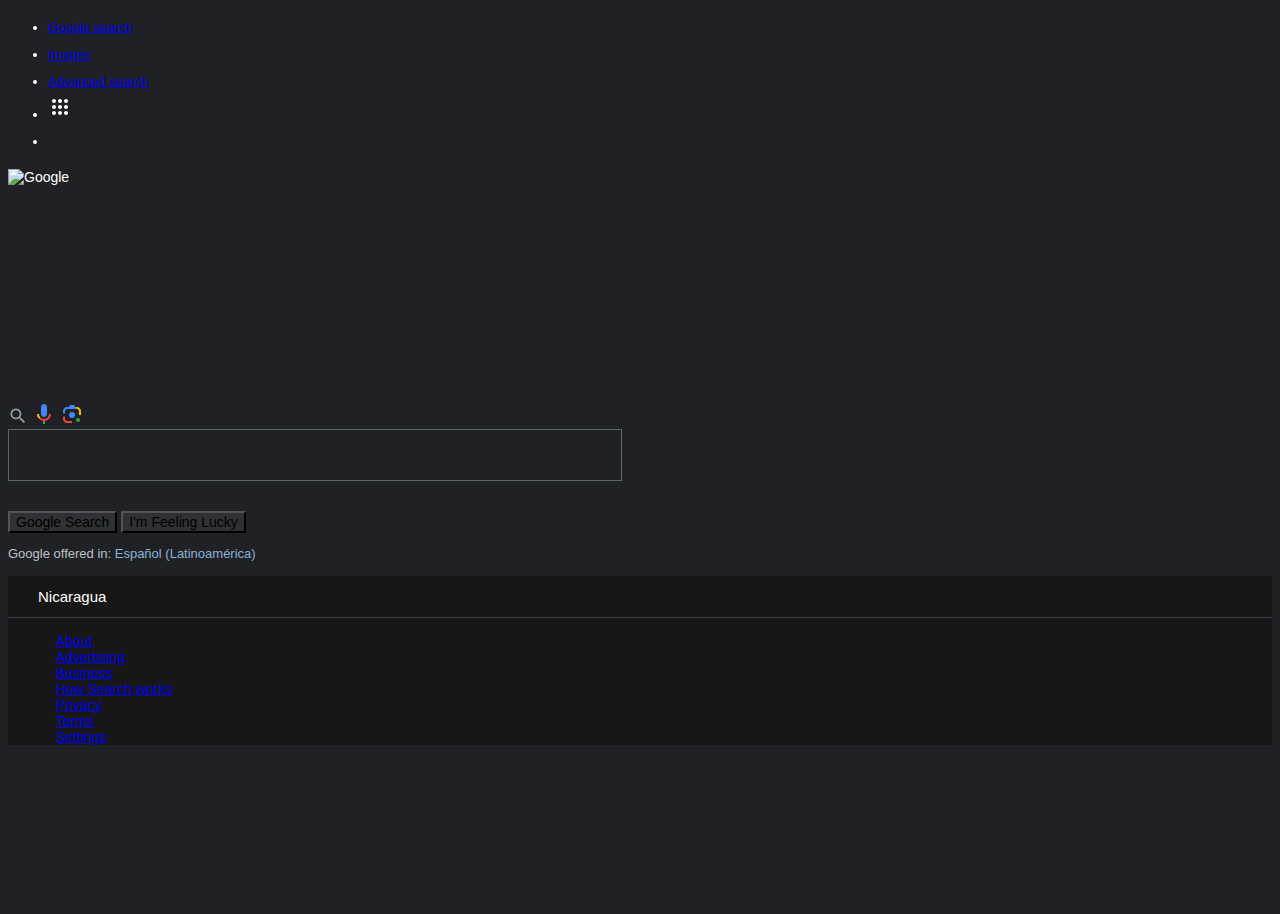
==== index.html @ 51ad1ed2 "done :bat:" ====
<!DOCTYPE html>
<html lang="en">
<head>
    <meta charset="UTF-8">
    <meta name="viewport" content="width=device-width, initial-scale=1.0">
    <title>Google</title>
    <link rel="shortcut icon" href="https://www.google.com/favicon.ico" type="image/x-icon">
    <link href="https://cdn.jsdelivr.net/npm/bootstrap@5.3.2/dist/css/bootstrap.min.css" rel="stylesheet" integrity="sha384-T3c6CoIi6uLrA9TneNEoa7RxnatzjcDSCmG1MXxSR1GAsXEV/Dwwykc2MPK8M2HN" crossorigin="anonymous">
    <link rel="stylesheet" href="assets/css/index.css">
    
</head>
<body class="d-flex flex-column">

    <nav class="navbar navbar-expand-lg">
        <div class="container-fluid">
            <ul class="navbar-nav ms-auto flex-row">
              <li class="nav-item">
                <a class="nav-link text-white px-2" href="/">Google search</a>
              </li>
              <li class="nav-item">
                <a class="nav-link text-white px-2" href="/image_search.html">Images</a>
              </li>
            <li class="nav-item">
              <a class="nav-link text-white px-2" href="/advanced_search.html">Advanced search</a>
            </li>
            <li class="nav-item">
              <a class="nav-link text-white text-center rounded-5" id="google-apps" href="#"><svg class="align-top" fill="#fff" focusable="false" viewBox="0 0 24 24" height="24px" width="24px"><path d="M6,8c1.1,0 2,-0.9 2,-2s-0.9,-2 -2,-2 -2,0.9 -2,2 0.9,2 2,2zM12,20c1.1,0 2,-0.9 2,-2s-0.9,-2 -2,-2 -2,0.9 -2,2 0.9,2 2,2zM6,20c1.1,0 2,-0.9 2,-2s-0.9,-2 -2,-2 -2,0.9 -2,2 0.9,2 2,2zM6,14c1.1,0 2,-0.9 2,-2s-0.9,-2 -2,-2 -2,0.9 -2,2 0.9,2 2,2zM12,14c1.1,0 2,-0.9 2,-2s-0.9,-2 -2,-2 -2,0.9 -2,2 0.9,2 2,2zM16,6c0,1.1 0.9,2 2,2s2,-0.9 2,-2 -0.9,-2 -2,-2 -2,0.9 -2,2zM12,8c1.1,0 2,-0.9 2,-2s-0.9,-2 -2,-2 -2,0.9 -2,2 0.9,2 2,2zM18,14c1.1,0 2,-0.9 2,-2s-0.9,-2 -2,-2 -2,0.9 -2,2 0.9,2 2,2zM18,20c1.1,0 2,-0.9 2,-2s-0.9,-2 -2,-2 -2,0.9 -2,2 0.9,2 2,2z"></path></svg>
            </a>
            </li>
            <li class="nav-item">
              <a class="nav-link text-white p-1 rounded-5" href="#" id="google-acc">
                <img class="rounded-5" src="https://lh3.googleusercontent.com/ogw/ANLem4bm1hNKK33_iaqwEsQvTwRhtm_WwsfCFSuJslrY=s32-c-mo" srcset="https://lh3.googleusercontent.com/ogw/ANLem4bm1hNKK33_iaqwEsQvTwRhtm_WwsfCFSuJslrY=s32-c-mo 1x, https://lh3.googleusercontent.com/ogw/ANLem4bm1hNKK33_iaqwEsQvTwRhtm_WwsfCFSuJslrY=s64-c-mo 2x " alt="" aria-hidden="true" >
            </a>
            </li>
          </ul>
        </div>
    </nav>

    <main class="h-100">
        <section class="h-100 d-flex flex-column align-items-center justify-content-start">
            <div class="google-logo d-flex align-items-end">
                <img class="" alt="Google" height="92" src="https://www.google.com/images/branding/googlelogo/1x/googlelogo_light_color_272x92dp.png" width="272">
            </div>
            <div class="search-input container text-center">
                <form action="https://www.google.com/search" id="search-form" method="get">
                    
                    <div class="position-relative google-search">
                        <svg focusable="false" class="position-absolute translate-middle-y top-50 start-0 ms-3" fill="#9AA0A6"  xmlns="http://www.w3.org/2000/svg" viewBox="0 0 24 24" height="20px" width="20px"><path d="M15.5 14h-.79l-.28-.27A6.471 6.471 0 0 0 16 9.5 6.5 6.5 0 1 0 9.5 16c1.61 0 3.09-.59 4.23-1.57l.27.28v.79l5 4.99L20.49 19l-4.99-5zm-6 0C7.01 14 5 11.99 5 9.5S7.01 5 9.5 5 14 7.01 14 9.5 11.99 14 9.5 14z"></path></svg>
                    
                    
                        <svg focusable="false" class="position-absolute translate-middle-y top-50" viewBox="0 0 24 24" data-bs-toggle="tooltip" data-bs-title="Search by voice"  xmlns="http://www.w3.org/2000/svg" height="24px" width="24px"><path fill="#4285f4" d="m12 15c1.66 0 3-1.31 3-2.97v-7.02c0-1.66-1.34-3.01-3-3.01s-3 1.34-3 3.01v7.02c0 1.66 1.34 2.97 3 2.97z"></path><path fill="#34a853" d="m11 18.08h2v3.92h-2z"></path><path fill="#fbbc04" d="m7.05 16.87c-1.27-1.33-2.05-2.83-2.05-4.87h2c0 1.45 0.56 2.42 1.47 3.38v0.32l-1.15 1.18z"></path><path fill="#ea4335" d="m12 16.93a4.97 5.25 0 0 1 -3.54 -1.55l-1.41 1.49c1.26 1.34 3.02 2.13 4.95 2.13 3.87 0 6.99-2.92 6.99-7h-1.99c0 2.92-2.24 4.93-5 4.93z"></path></svg>

                        <svg focusable="false" class="position-absolute translate-middle-y top-50" viewBox="0 0 192 192" data-bs-toggle="tooltip" data-bs-title="Search by image" xmlns="http://www.w3.org/2000/svg" height="24px" width="24px"><rect fill="none" height="192" width="192"></rect><g><circle fill="#34a853" cx="144.07" cy="144" r="16"></circle><circle fill="#4285f4" cx="96.07" cy="104" r="24"></circle><path fill="#ea4335" d="M24,135.2c0,18.11,14.69,32.8,32.8,32.8H96v-16l-40.1-0.1c-8.8,0-15.9-8.19-15.9-17.9v-18H24V135.2z"></path><path fill="#fbbc04" d="M168,72.8c0-18.11-14.69-32.8-32.8-32.8H116l20,16c8.8,0,16,8.29,16,18v30h16V72.8z"></path><path fill="#4285f4" d="M112,24l-32,0L68,40H56.8C38.69,40,24,54.69,24,72.8V92h16V74c0-9.71,7.2-18,16-18h80L112,24z"></path></g></svg>

                        <input class="rounded-pill ps-5" autocomplete="off" type="text" name="q" id="search-field">
                    </div>

                    <div class="d-flex justify-content-center google-btns ">
                        <input type="submit" name="btnK" value="Google Search" aria-label="Google Search" tabindex="0" role="button" class="rounded-1 text-white btn" id="search-btn">
                        <input type="submit" name="btnI" value="I'm Feeling Lucky" aria-label="I'm Feeling Lucky" class="rounded-1 text-white btn">
                    </div>
                    <div class="d-flex justify-content-center lang">
                        <span class="p-2">Google offered in: <a href="#">Español (Latinoamérica)</a></span>
                    </div>
                </form>
            </div>
        </section>
    </main>

    <footer>
        <div>
            <p class="country m-0">Nicaragua</p>
        </div>
        <div class="quick-links">
            <ul class="d-flex justify-content-between">
                <div class="d-flex">
                    <li class=""><a href="#" class="nav-link">About</a></li>
                    <li class=""><a href="#" class="nav-link">Advertising</a></li>
                    <li class=""><a href="#" class="nav-link">Business</a></li>
                    <li class=""><a href="#" class="nav-link">How Search works</a></li>
                </div>
                <div class="d-flex">
                    <li class=""><a href="#" class="nav-link">Privacy</a></li>
                    <li class=""><a href="#" class="nav-link">Terms</a></li>
                    <li class=""><a href="#" class="nav-link">Settings</a></li>
                </div>
            </ul>
        </div>
    </footer>

    <script src="https://cdn.jsdelivr.net/npm/@popperjs/core@2.11.8/dist/umd/popper.min.js" integrity="sha384-I7E8VVD/ismYTF4hNIPjVp/Zjvgyol6VFvRkX/vR+Vc4jQkC+hVqc2pM8ODewa9r" crossorigin="anonymous"></script>
    <script src="https://cdn.jsdelivr.net/npm/bootstrap@5.3.2/dist/js/bootstrap.min.js" integrity="sha384-BBtl+eGJRgqQAUMxJ7pMwbEyER4l1g+O15P+16Ep7Q9Q+zqX6gSbd85u4mG4QzX+" crossorigin="anonymous"></script>
    <script src="assets/js/index.js"></script>
</body>
</html>
---- assets/css/index.css ----
body,
html {
    height: 100%;
}

body {
    background-color: #202124;
    color: white;
    font-size: 14px;
    font-family: arial,sans-serif;
}

.navbar a {
    font: 13px/27px Roboto,Arial,sans-serif;
}

main section {
    gap: 1.6rem;
}

footer {
    background-color: #171717;
}

footer ul {
    padding: 0!important;
    margin: 0!important;
}

footer li {
    list-style: none;
}

.country {
    border-bottom: #3C4043 1px solid;
    padding: 12px 30px;
    font-size: 15px;

}

.quick-links {
    padding: 0 35px;
}

.quick-links a {
    white-space: nowrap;
    padding: 13px;
}

.quick-links ul div {
    gap: 1.9rem;
}

.google-logo {
    height: 233px;
}

.search-input {
    max-width: 608px;
}

.search-input .google-search > input {
    height: 48px;
    width: 100%;
    background-color: transparent;
    border: #5F6368 1px solid;
    color: #fff;
}

.search-input .google-search > input:hover {
    background-color: #303134;
    box-shadow: 0 1px 6px 0 #171717;
    border-color: rgba(223,225,229,0);
}

.search-input .google-search > input:focus-visible {
    outline: none;
}

.search-input svg:nth-child(2) {
    right: 57px;
}

.search-input svg:nth-child(3) {
    right: 17px;
}

.google-btns {
    margin-top: 1.9rem;
    gap: .7rem;
}

.google-btns input {
    background-color: #303134;
    font-size: 14px;
    
}

.google-btns input:hover {
    background-color: #303134;
    border: #5F6368 1px solid;
}

.lang {
    margin-top: 0.7rem;
}

.lang > span {
    font-size: small;
    color: #bdc1c6;   
}

.lang span > a {
    text-decoration: none;
    color: #8AB4D6;

}

.lang span > a:hover {
    text-decoration: underline;
}

@media (max-width: 816px) {
    .quick-links ul {
        flex-wrap: wrap;
        justify-content: space-evenly !important;

        div {
            gap: 0;
        }
    }
}

/* .navbar ul li:first-child, .navbar ul li:nth-child(2) {
    padding-top: 0.2rem !important;
}

footer {
    background-color: #171717;
}

.nav-link {
    font-size: 13px;
}

.nav-link:hover {
    text-decoration: underline;
}

.search-input {
    width: 582px;
    max-width: 582px;
    background-color: transparent;
    border: #5F6368 1px solid;
    color: white;background-color: transparent;
    border: #5F6368 1px solid;
    color: white;
    padding: 10px 8px 12px 14px;
}

.search-input:hover {
    background-color: #303134;
    box-shadow: 0 1px 6px 0 #171717;
    border-color: rgba(223,225,229,0);
}

.search-input:focus-visible {
    outline: none;
}

.search-icon {
    top: 21px;
}

.mic-icon {
    top: 10px;
    right: 100px;
}

.cam-icon {
    top: 10px;
    right: 60px;
}

.mg-glass {
    top: 10px;
    right: 20px;
}

#country {
    border-bottom: #3C4043 1px solid;
    padding: 11px 34px;
    
}

#country > a {
    font-size: 15px;
}

footer ul.d-flex {
    list-style: none;
}

footer a {
    font-size: 14px !important;
}

.btn-color  {
    background-color: #303134;
    
}

.form {
    max-height: 160px;
    padding: 20px;
}

.img-container {
    display: flex;
    flex-direction: column;
    align-items: center;
    height: 190px;
}

.img {
    max-height: 92px;
    position: relative;
    height: 100%;
}

.google-input {
    margin-bottom: 10px;
    gap: .7rem;
}

.google-input input {
    font-size: 14px;
}

.google-input input:hover {
    background-color: #303134;
    border: #5F6368 1px solid;
}

.lang > span {
    font-size: small;   
}

.lang span > a {
    text-decoration: none;
    color: #8AB4D6;
}

.lang span > a:hover {
    text-decoration: underline;
}

#google-apps:hover {
    background-color: #2F3034;
}

#google-acc:hover {
    background-color: #2F3034;
}

.img-text {
    color: #4487f6;
    font: 16px/16px roboto-regular, arial, sans-serif;
    position: absolute;
    top: 240px;
    left: 670px;
    white-space: nowrap;
} */
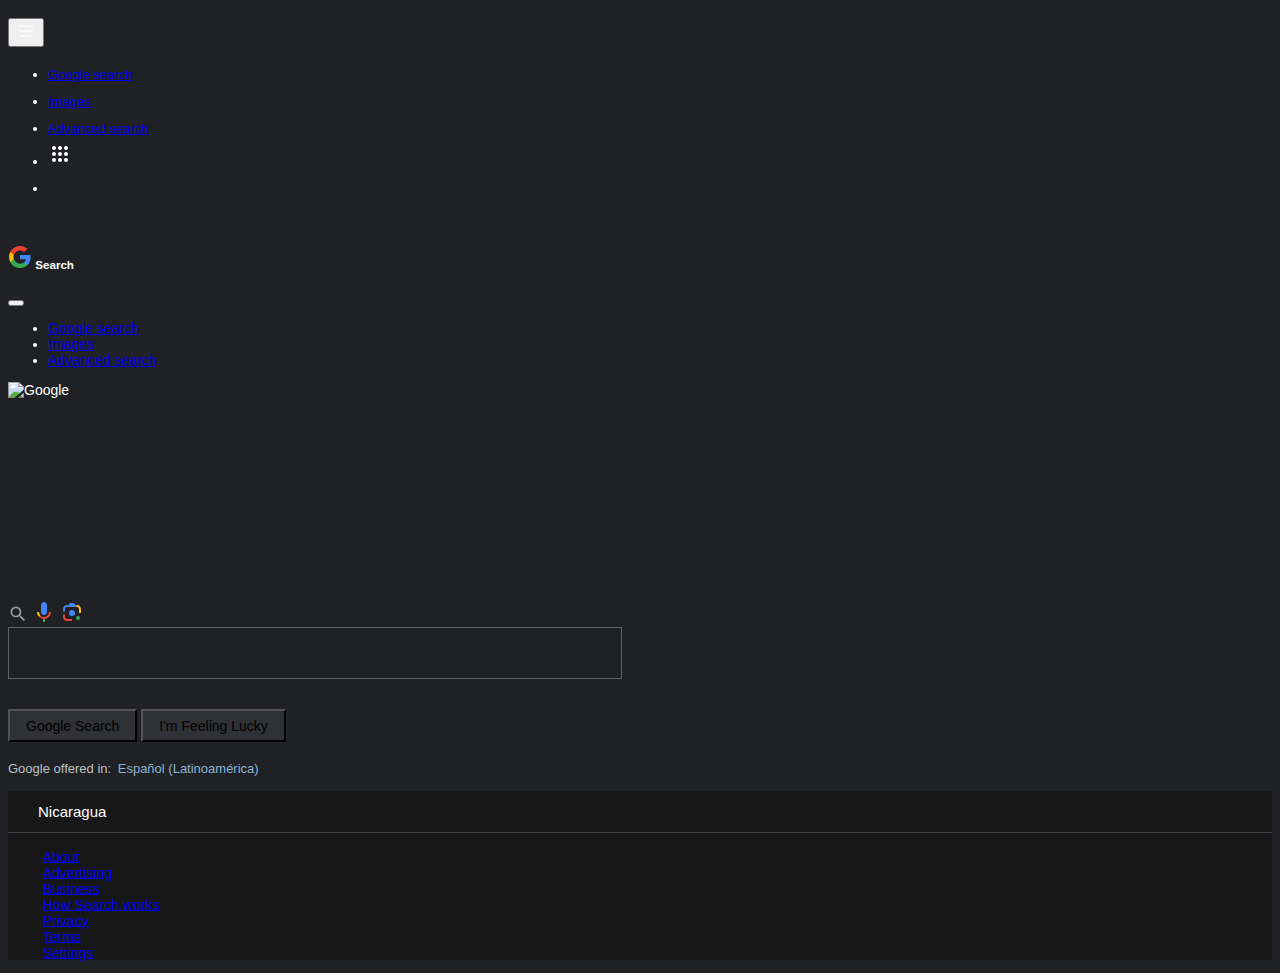
==== commit ef5a749c: "Fix responsiveness :bat:" ====
--- a/index.html
+++ b/index.html
@@ -13,28 +13,71 @@
 
     <nav class="navbar navbar-expand-lg">
         <div class="container-fluid">
+            <button class="btn" type="button" data-bs-toggle="offcanvas" data-bs-target="#offcanvasExample"
+                aria-controls="offcanvasExample" id="menu">
+                <svg xmlns="http://www.w3.org/2000/svg" width="20" height="20" fill="#fff" class="bi bi-list"
+                    viewBox="0 0 16 16">
+                    <path fill-rule="evenodd"
+                        d="M2.5 12a.5.5 0 0 1 .5-.5h10a.5.5 0 0 1 0 1H3a.5.5 0 0 1-.5-.5m0-4a.5.5 0 0 1 .5-.5h10a.5.5 0 0 1 0 1H3a.5.5 0 0 1-.5-.5m0-4a.5.5 0 0 1 .5-.5h10a.5.5 0 0 1 0 1H3a.5.5 0 0 1-.5-.5" />
+                </svg>
+            </button>
             <ul class="navbar-nav ms-auto flex-row">
-              <li class="nav-item">
-                <a class="nav-link text-white px-2" href="/">Google search</a>
-              </li>
-              <li class="nav-item">
-                <a class="nav-link text-white px-2" href="/image_search.html">Images</a>
-              </li>
-            <li class="nav-item">
-              <a class="nav-link text-white px-2" href="/advanced_search.html">Advanced search</a>
-            </li>
-            <li class="nav-item">
-              <a class="nav-link text-white text-center rounded-5" id="google-apps" href="#"><svg class="align-top" fill="#fff" focusable="false" viewBox="0 0 24 24" height="24px" width="24px"><path d="M6,8c1.1,0 2,-0.9 2,-2s-0.9,-2 -2,-2 -2,0.9 -2,2 0.9,2 2,2zM12,20c1.1,0 2,-0.9 2,-2s-0.9,-2 -2,-2 -2,0.9 -2,2 0.9,2 2,2zM6,20c1.1,0 2,-0.9 2,-2s-0.9,-2 -2,-2 -2,0.9 -2,2 0.9,2 2,2zM6,14c1.1,0 2,-0.9 2,-2s-0.9,-2 -2,-2 -2,0.9 -2,2 0.9,2 2,2zM12,14c1.1,0 2,-0.9 2,-2s-0.9,-2 -2,-2 -2,0.9 -2,2 0.9,2 2,2zM16,6c0,1.1 0.9,2 2,2s2,-0.9 2,-2 -0.9,-2 -2,-2 -2,0.9 -2,2zM12,8c1.1,0 2,-0.9 2,-2s-0.9,-2 -2,-2 -2,0.9 -2,2 0.9,2 2,2zM18,14c1.1,0 2,-0.9 2,-2s-0.9,-2 -2,-2 -2,0.9 -2,2 0.9,2 2,2zM18,20c1.1,0 2,-0.9 2,-2s-0.9,-2 -2,-2 -2,0.9 -2,2 0.9,2 2,2z"></path></svg>
-            </a>
-            </li>
-            <li class="nav-item">
-              <a class="nav-link text-white p-1 rounded-5" href="#" id="google-acc">
-                <img class="rounded-5" src="https://lh3.googleusercontent.com/ogw/ANLem4bm1hNKK33_iaqwEsQvTwRhtm_WwsfCFSuJslrY=s32-c-mo" srcset="https://lh3.googleusercontent.com/ogw/ANLem4bm1hNKK33_iaqwEsQvTwRhtm_WwsfCFSuJslrY=s32-c-mo 1x, https://lh3.googleusercontent.com/ogw/ANLem4bm1hNKK33_iaqwEsQvTwRhtm_WwsfCFSuJslrY=s64-c-mo 2x " alt="" aria-hidden="true" >
-            </a>
-            </li>
-          </ul>
+                <li class="nav-item menu-options">
+                    <a class="nav-link text-white px-2" href="index.html">Google search</a>
+                  </li>
+                  <li class="nav-item menu-options">
+                    <a class="nav-link text-white px-2" href="image_search.html">Images</a>
+                  </li>
+                <li class="nav-item menu-options">
+                  <a class="nav-link text-white px-2" href="advanced_search.html">Advanced search</a>
+                </li>
+                <li class="nav-item">
+                    <a class="nav-link text-white text-center rounded-5" id="google-apps" href="#"><svg class="align-top"
+                            fill="#fff" focusable="false" viewBox="0 0 24 24" height="24px" width="24px">
+                            <path
+                                d="M6,8c1.1,0 2,-0.9 2,-2s-0.9,-2 -2,-2 -2,0.9 -2,2 0.9,2 2,2zM12,20c1.1,0 2,-0.9 2,-2s-0.9,-2 -2,-2 -2,0.9 -2,2 0.9,2 2,2zM6,20c1.1,0 2,-0.9 2,-2s-0.9,-2 -2,-2 -2,0.9 -2,2 0.9,2 2,2zM6,14c1.1,0 2,-0.9 2,-2s-0.9,-2 -2,-2 -2,0.9 -2,2 0.9,2 2,2zM12,14c1.1,0 2,-0.9 2,-2s-0.9,-2 -2,-2 -2,0.9 -2,2 0.9,2 2,2zM16,6c0,1.1 0.9,2 2,2s2,-0.9 2,-2 -0.9,-2 -2,-2 -2,0.9 -2,2zM12,8c1.1,0 2,-0.9 2,-2s-0.9,-2 -2,-2 -2,0.9 -2,2 0.9,2 2,2zM18,14c1.1,0 2,-0.9 2,-2s-0.9,-2 -2,-2 -2,0.9 -2,2 0.9,2 2,2zM18,20c1.1,0 2,-0.9 2,-2s-0.9,-2 -2,-2 -2,0.9 -2,2 0.9,2 2,2z">
+                            </path>
+                        </svg>
+                    </a>
+                </li>
+                <li class="nav-item">
+                    <a class="nav-link text-white p-1 rounded-5" href="#" id="google-acc">
+                        <img class="rounded-5"
+                            src="https://lh3.googleusercontent.com/ogw/ANLem4bm1hNKK33_iaqwEsQvTwRhtm_WwsfCFSuJslrY=s32-c-mo"
+                            srcset="https://lh3.googleusercontent.com/ogw/ANLem4bm1hNKK33_iaqwEsQvTwRhtm_WwsfCFSuJslrY=s32-c-mo 1x, https://lh3.googleusercontent.com/ogw/ANLem4bm1hNKK33_iaqwEsQvTwRhtm_WwsfCFSuJslrY=s64-c-mo 2x "
+                            alt="" aria-hidden="true">
+                    </a>
+                </li>
+            </ul>
         </div>
     </nav>
+
+    <!-- Offcanvas mobile menu -->
+    
+    <div class="offcanvas offcanvas-start text-bg-dark" tabindex="-1" id="offcanvasExample" aria-labelledby="offcanvasExampleLabel">
+        <div class="offcanvas-header">
+            <h5 class="offcanvas-title" id="offcanvasExampleLabel">
+                <svg xmlns="http://www.w3.org/2000/svg" height="24" viewBox="0 0 24 24" width="24"><path d="M22.56 12.25c0-.78-.07-1.53-.2-2.25H12v4.26h5.92c-.26 1.37-1.04 2.53-2.21 3.31v2.77h3.57c2.08-1.92 3.28-4.74 3.28-8.09z" fill="#4285F4"/><path d="M12 23c2.97 0 5.46-.98 7.28-2.66l-3.57-2.77c-.98.66-2.23 1.06-3.71 1.06-2.86 0-5.29-1.93-6.16-4.53H2.18v2.84C3.99 20.53 7.7 23 12 23z" fill="#34A853"/><path d="M5.84 14.09c-.22-.66-.35-1.36-.35-2.09s.13-1.43.35-2.09V7.07H2.18C1.43 8.55 1 10.22 1 12s.43 3.45 1.18 4.93l2.85-2.22.81-.62z" fill="#FBBC05"/><path d="M12 5.38c1.62 0 3.06.56 4.21 1.64l3.15-3.15C17.45 2.09 14.97 1 12 1 7.7 1 3.99 3.47 2.18 7.07l3.66 2.84c.87-2.6 3.3-4.53 6.16-4.53z" fill="#EA4335"/><path d="M1 1h22v22H1z" fill="none"/></svg>
+                <span class="align-middle">
+                    Search
+                </span>
+            </h5>
+            <button type="button" class="btn-close"  data-bs-dismiss="offcanvas" aria-label="Close"></button>
+        </div>
+        <div class="offcanvas-body">
+            <ul class="navbar-nav">
+                <li class="nav-item">
+                    <a class="nav-link text-white px-2" href="index.html">Google search</a>
+                  </li>
+                  <li class="nav-item">
+                    <a class="nav-link text-white px-2" href="image_search.html">Images</a>
+                  </li>
+                <li class="nav-item">
+                  <a class="nav-link text-white px-2" href="advanced_search.html">Advanced search</a>
+                </li>
+            </ul>
+        </div>
+    </div>
 
     <main class="h-100">
         <section class="h-100 d-flex flex-column align-items-center justify-content-start">
--- a/assets/css/index.css
+++ b/assets/css/index.css
@@ -10,9 +10,14 @@
     font-family: arial,sans-serif;
 }
 
+.navbar {
+    padding: 0.6rem 0 !important;
+}
+
 .navbar a {
     font: 13px/27px Roboto,Arial,sans-serif;
 }
+
 
 main section {
     gap: 1.6rem;
@@ -31,28 +36,42 @@
     list-style: none;
 }
 
+#google-apps {
+    height: 40px !important;
+    width: 40px !important;
+}
+
+#google-apps:hover, #google-acc:hover {
+    background-color: #2F3034;
+}
+
+
+.navbar .nav-link:hover, .navbar-nav .nav-link:hover  {
+    text-decoration: underline;
+}
+
 .country {
     border-bottom: #3C4043 1px solid;
-    padding: 12px 30px;
+    padding: 12.4px 30px 12px;
     font-size: 15px;
 
 }
 
 .quick-links {
-    padding: 0 35px;
+    padding: 0 22.5px;
 }
 
 .quick-links a {
     white-space: nowrap;
-    padding: 13px;
-}
-
-.quick-links ul div {
-    gap: 1.9rem;
+    padding: 12.5px;
+}
+
+.quick-links div.d-flex {
+    gap: 0.3rem;
 }
 
 .google-logo {
-    height: 233px;
+    height: 218px;
 }
 
 .search-input {
@@ -93,7 +112,7 @@
 .google-btns input {
     background-color: #303134;
     font-size: 14px;
-    
+    padding: .4rem 1rem;
 }
 
 .google-btns input:hover {
@@ -101,8 +120,17 @@
     border: #5F6368 1px solid;
 }
 
+.google-btns input:active {
+    background-color: #303134 !important;
+    border: #5F6368 1px solid !important;
+}
+
+.google-btns input:focus {
+    border: #5F6368 1px solid !important;
+}
+
 .lang {
-    margin-top: 0.7rem;
+    margin-top: 1.1rem;
 }
 
 .lang > span {
@@ -113,17 +141,26 @@
 .lang span > a {
     text-decoration: none;
     color: #8AB4D6;
-
+    padding: 0 3px;
 }
 
 .lang span > a:hover {
     text-decoration: underline;
+}
+
+@media (max-width: 1200px) {
+    .quick-links ul {
+        justify-content: space-evenly !important;
+    }
+
+    #menu {
+        display: none;
+    }
 }
 
 @media (max-width: 816px) {
     .quick-links ul {
         flex-wrap: wrap;
-        justify-content: space-evenly !important;
 
         div {
             gap: 0;
@@ -131,143 +168,34 @@
     }
 }
 
-/* .navbar ul li:first-child, .navbar ul li:nth-child(2) {
-    padding-top: 0.2rem !important;
-}
-
-footer {
-    background-color: #171717;
-}
-
-.nav-link {
-    font-size: 13px;
-}
-
-.nav-link:hover {
-    text-decoration: underline;
-}
-
-.search-input {
-    width: 582px;
-    max-width: 582px;
-    background-color: transparent;
-    border: #5F6368 1px solid;
-    color: white;background-color: transparent;
-    border: #5F6368 1px solid;
-    color: white;
-    padding: 10px 8px 12px 14px;
-}
-
-.search-input:hover {
-    background-color: #303134;
-    box-shadow: 0 1px 6px 0 #171717;
-    border-color: rgba(223,225,229,0);
-}
-
-.search-input:focus-visible {
-    outline: none;
-}
-
-.search-icon {
-    top: 21px;
-}
-
-.mic-icon {
-    top: 10px;
-    right: 100px;
-}
-
-.cam-icon {
-    top: 10px;
-    right: 60px;
-}
-
-.mg-glass {
-    top: 10px;
-    right: 20px;
-}
-
-#country {
-    border-bottom: #3C4043 1px solid;
-    padding: 11px 34px;
-    
-}
-
-#country > a {
-    font-size: 15px;
-}
-
-footer ul.d-flex {
-    list-style: none;
-}
-
-footer a {
-    font-size: 14px !important;
-}
-
-.btn-color  {
-    background-color: #303134;
-    
-}
-
-.form {
-    max-height: 160px;
-    padding: 20px;
-}
-
-.img-container {
-    display: flex;
-    flex-direction: column;
-    align-items: center;
-    height: 190px;
-}
-
-.img {
-    max-height: 92px;
-    position: relative;
-    height: 100%;
-}
-
-.google-input {
-    margin-bottom: 10px;
-    gap: .7rem;
-}
-
-.google-input input {
-    font-size: 14px;
-}
-
-.google-input input:hover {
-    background-color: #303134;
-    border: #5F6368 1px solid;
-}
-
-.lang > span {
-    font-size: small;   
-}
-
-.lang span > a {
-    text-decoration: none;
-    color: #8AB4D6;
-}
-
-.lang span > a:hover {
-    text-decoration: underline;
-}
-
-#google-apps:hover {
-    background-color: #2F3034;
-}
-
-#google-acc:hover {
-    background-color: #2F3034;
-}
-
-.img-text {
-    color: #4487f6;
-    font: 16px/16px roboto-regular, arial, sans-serif;
-    position: absolute;
-    top: 240px;
-    left: 670px;
-    white-space: nowrap;
-} */+@media (max-width: 392px) {
+
+    #menu {
+        display: block;
+    }
+
+    .menu-options {
+        display: none;
+    }
+
+    footer {
+        margin-top: 3rem;
+    }
+
+    .quick-links ul {
+        align-items: center;
+    }
+
+    .quick-links ul div {
+        align-items: center !important;
+        div {
+            gap: 0;
+        }
+    }
+
+    .quick-links a {
+        font-size: 12px;
+        padding: 6px;
+    }
+
+}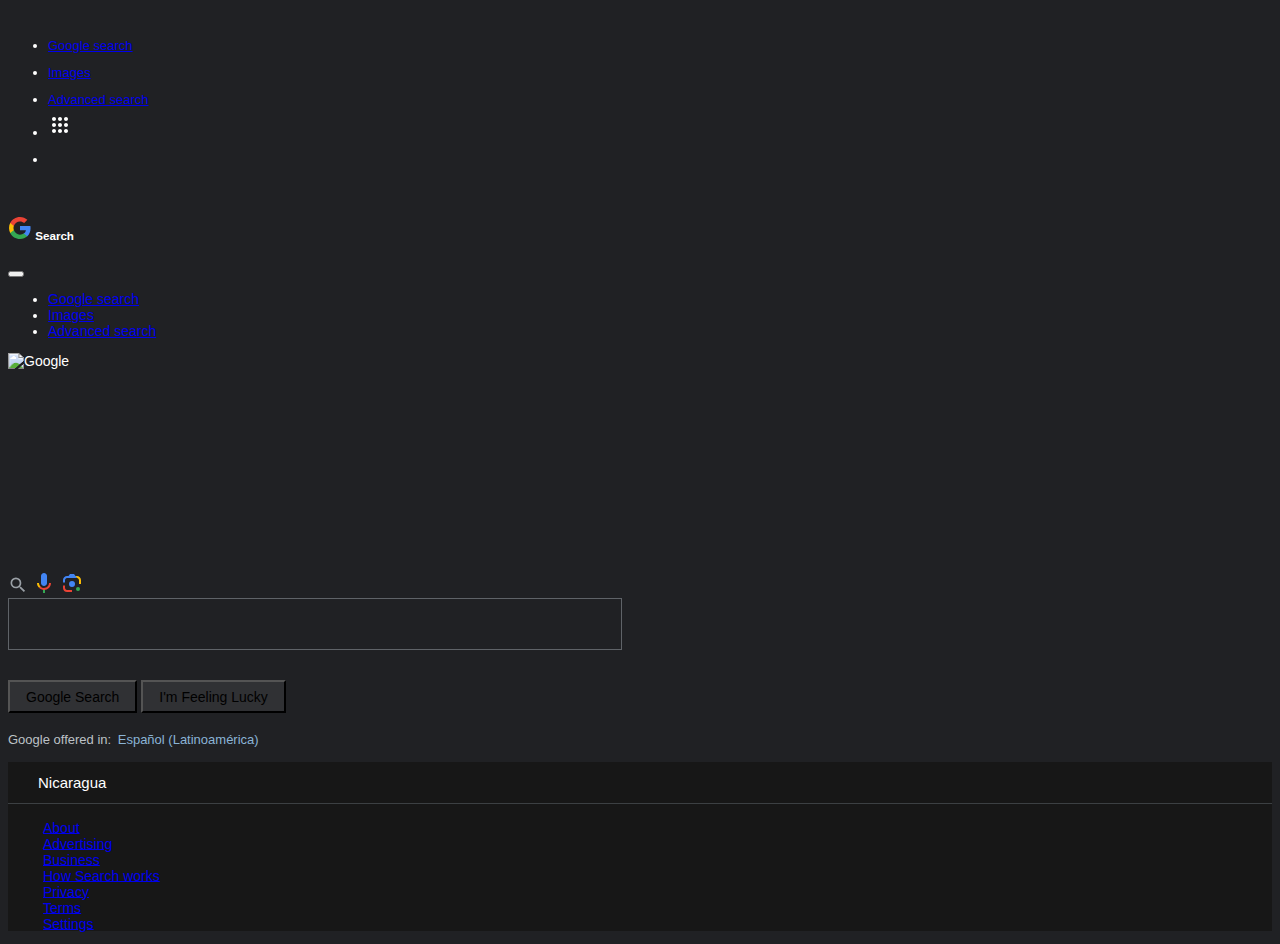
==== commit 5d05cbc6: "Fix responsiveness :bat:" ====
--- a/index.html
+++ b/index.html
@@ -82,7 +82,9 @@
     <main class="h-100">
         <section class="h-100 d-flex flex-column align-items-center justify-content-start">
             <div class="google-logo d-flex align-items-end">
-                <img class="" alt="Google" height="92" src="https://www.google.com/images/branding/googlelogo/1x/googlelogo_light_color_272x92dp.png" width="272">
+                <img class="" alt="Google" src="https://www.google.com/images/branding/googlelogo/1x/googlelogo_light_color_272x92dp.png"
+     srcset="https://www.google.com/images/branding/googlelogo/2x/googlelogo_light_color_160x56dp.png 1.5x">
+
             </div>
             <div class="search-input container text-center">
                 <form action="https://www.google.com/search" id="search-form" method="get">
@@ -98,7 +100,7 @@
                         <input class="rounded-pill ps-5" autocomplete="off" type="text" name="q" id="search-field">
                     </div>
 
-                    <div class="d-flex justify-content-center google-btns ">
+                    <div class="d-flex justify-content-center google-btns flex-wrap w-100">
                         <input type="submit" name="btnK" value="Google Search" aria-label="Google Search" tabindex="0" role="button" class="rounded-1 text-white btn" id="search-btn">
                         <input type="submit" name="btnI" value="I'm Feeling Lucky" aria-label="I'm Feeling Lucky" class="rounded-1 text-white btn">
                     </div>
--- a/assets/css/index.css
+++ b/assets/css/index.css
@@ -7,7 +7,7 @@
     background-color: #202124;
     color: white;
     font-size: 14px;
-    font-family: arial,sans-serif;
+    font-family: arial, sans-serif;
 }
 
 .navbar {
@@ -15,7 +15,7 @@
 }
 
 .navbar a {
-    font: 13px/27px Roboto,Arial,sans-serif;
+    font: 13px/27px Roboto, Arial, sans-serif;
 }
 
 
@@ -28,8 +28,8 @@
 }
 
 footer ul {
-    padding: 0!important;
-    margin: 0!important;
+    padding: 0 !important;
+    margin: 0 !important;
 }
 
 footer li {
@@ -41,12 +41,14 @@
     width: 40px !important;
 }
 
-#google-apps:hover, #google-acc:hover {
+#google-apps:hover,
+#google-acc:hover {
     background-color: #2F3034;
 }
 
 
-.navbar .nav-link:hover, .navbar-nav .nav-link:hover  {
+.navbar .nav-link:hover,
+.navbar-nav .nav-link:hover {
     text-decoration: underline;
 }
 
@@ -78,7 +80,7 @@
     max-width: 608px;
 }
 
-.search-input .google-search > input {
+.search-input .google-search>input {
     height: 48px;
     width: 100%;
     background-color: transparent;
@@ -86,13 +88,13 @@
     color: #fff;
 }
 
-.search-input .google-search > input:hover {
+.search-input .google-search>input:hover {
     background-color: #303134;
     box-shadow: 0 1px 6px 0 #171717;
-    border-color: rgba(223,225,229,0);
-}
-
-.search-input .google-search > input:focus-visible {
+    border-color: rgba(223, 225, 229, 0);
+}
+
+.search-input .google-search>input:focus-visible {
     outline: none;
 }
 
@@ -133,19 +135,23 @@
     margin-top: 1.1rem;
 }
 
-.lang > span {
+.lang>span {
     font-size: small;
-    color: #bdc1c6;   
-}
-
-.lang span > a {
+    color: #bdc1c6;
+}
+
+.lang span>a {
     text-decoration: none;
     color: #8AB4D6;
     padding: 0 3px;
 }
 
-.lang span > a:hover {
+.lang span>a:hover {
     text-decoration: underline;
+}
+
+#menu {
+    display: none !important;
 }
 
 @media (max-width: 1200px) {
@@ -153,9 +159,7 @@
         justify-content: space-evenly !important;
     }
 
-    #menu {
-        display: none;
-    }
+
 }
 
 @media (max-width: 816px) {
@@ -171,7 +175,7 @@
 @media (max-width: 392px) {
 
     #menu {
-        display: block;
+        display: block !important; 
     }
 
     .menu-options {
@@ -187,7 +191,10 @@
     }
 
     .quick-links ul div {
+        justify-content: center;
         align-items: center !important;
+        flex-wrap: wrap;
+
         div {
             gap: 0;
         }
@@ -198,4 +205,9 @@
         padding: 6px;
     }
 
+    .google-btns, .google-btns input {
+        display: none;
+    }
+   
+
 }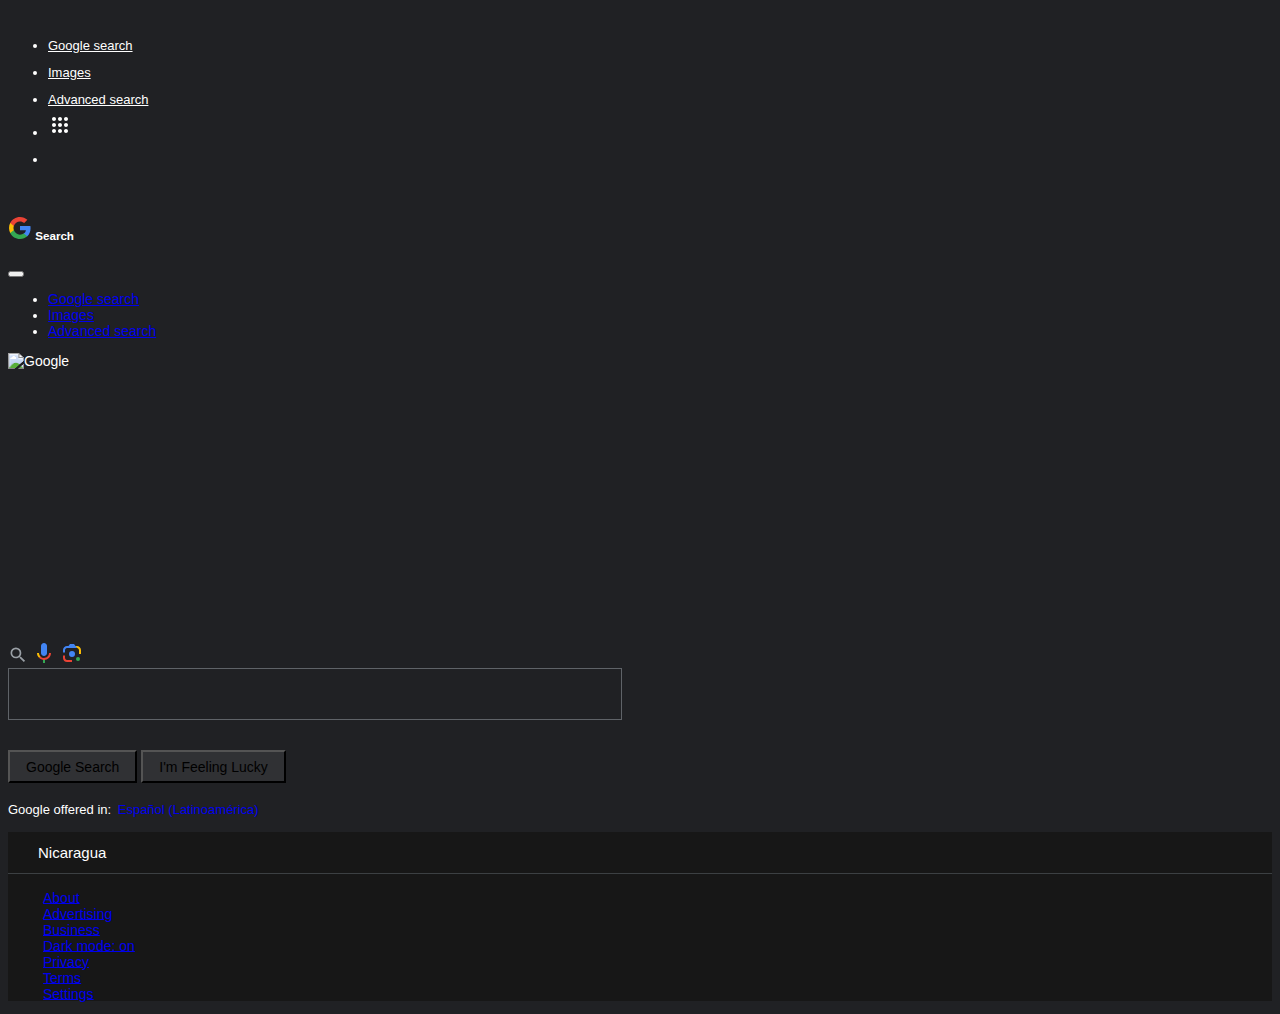
==== commit b41b592a: "Add dark/light mode and responsive images :skull:" ====
--- a/index.html
+++ b/index.html
@@ -1,5 +1,5 @@
 <!DOCTYPE html>
-<html lang="en">
+<html lang="en" data-bs-theme="dark">
 <head>
     <meta charset="UTF-8">
     <meta name="viewport" content="width=device-width, initial-scale=1.0">
@@ -23,17 +23,17 @@
             </button>
             <ul class="navbar-nav ms-auto flex-row">
                 <li class="nav-item menu-options">
-                    <a class="nav-link text-white px-2" href="index.html">Google search</a>
+                    <a class="nav-link px-2" href="index.html">Google search</a>
                   </li>
                   <li class="nav-item menu-options">
-                    <a class="nav-link text-white px-2" href="image_search.html">Images</a>
+                    <a class="nav-link px-2" href="image_search.html">Images</a>
                   </li>
                 <li class="nav-item menu-options">
-                  <a class="nav-link text-white px-2" href="advanced_search.html">Advanced search</a>
+                  <a class="nav-link px-2" href="advanced_search.html">Advanced search</a>
                 </li>
                 <li class="nav-item">
-                    <a class="nav-link text-white text-center rounded-5" id="google-apps" href="#"><svg class="align-top"
-                            fill="#fff" focusable="false" viewBox="0 0 24 24" height="24px" width="24px">
+                    <a class="nav-link text-center rounded-5" id="google-apps" href="#"><svg class="align-top"
+                            fill="currentColor" focusable="false" viewBox="0 0 24 24" height="24px" width="24px">
                             <path
                                 d="M6,8c1.1,0 2,-0.9 2,-2s-0.9,-2 -2,-2 -2,0.9 -2,2 0.9,2 2,2zM12,20c1.1,0 2,-0.9 2,-2s-0.9,-2 -2,-2 -2,0.9 -2,2 0.9,2 2,2zM6,20c1.1,0 2,-0.9 2,-2s-0.9,-2 -2,-2 -2,0.9 -2,2 0.9,2 2,2zM6,14c1.1,0 2,-0.9 2,-2s-0.9,-2 -2,-2 -2,0.9 -2,2 0.9,2 2,2zM12,14c1.1,0 2,-0.9 2,-2s-0.9,-2 -2,-2 -2,0.9 -2,2 0.9,2 2,2zM16,6c0,1.1 0.9,2 2,2s2,-0.9 2,-2 -0.9,-2 -2,-2 -2,0.9 -2,2zM12,8c1.1,0 2,-0.9 2,-2s-0.9,-2 -2,-2 -2,0.9 -2,2 0.9,2 2,2zM18,14c1.1,0 2,-0.9 2,-2s-0.9,-2 -2,-2 -2,0.9 -2,2 0.9,2 2,2zM18,20c1.1,0 2,-0.9 2,-2s-0.9,-2 -2,-2 -2,0.9 -2,2 0.9,2 2,2z">
                             </path>
@@ -41,7 +41,7 @@
                     </a>
                 </li>
                 <li class="nav-item">
-                    <a class="nav-link text-white p-1 rounded-5" href="#" id="google-acc">
+                    <a class="nav-link p-1 rounded-5" href="#" id="google-acc">
                         <img class="rounded-5"
                             src="https://lh3.googleusercontent.com/ogw/ANLem4bm1hNKK33_iaqwEsQvTwRhtm_WwsfCFSuJslrY=s32-c-mo"
                             srcset="https://lh3.googleusercontent.com/ogw/ANLem4bm1hNKK33_iaqwEsQvTwRhtm_WwsfCFSuJslrY=s32-c-mo 1x, https://lh3.googleusercontent.com/ogw/ANLem4bm1hNKK33_iaqwEsQvTwRhtm_WwsfCFSuJslrY=s64-c-mo 2x "
@@ -54,7 +54,7 @@
 
     <!-- Offcanvas mobile menu -->
     
-    <div class="offcanvas offcanvas-start text-bg-dark" tabindex="-1" id="offcanvasExample" aria-labelledby="offcanvasExampleLabel">
+    <div class="offcanvas offcanvas-start text-bg-dark  " tabindex="-1" id="offcanvasExample" aria-labelledby="offcanvasExampleLabel">
         <div class="offcanvas-header">
             <h5 class="offcanvas-title" id="offcanvasExampleLabel">
                 <svg xmlns="http://www.w3.org/2000/svg" height="24" viewBox="0 0 24 24" width="24"><path d="M22.56 12.25c0-.78-.07-1.53-.2-2.25H12v4.26h5.92c-.26 1.37-1.04 2.53-2.21 3.31v2.77h3.57c2.08-1.92 3.28-4.74 3.28-8.09z" fill="#4285F4"/><path d="M12 23c2.97 0 5.46-.98 7.28-2.66l-3.57-2.77c-.98.66-2.23 1.06-3.71 1.06-2.86 0-5.29-1.93-6.16-4.53H2.18v2.84C3.99 20.53 7.7 23 12 23z" fill="#34A853"/><path d="M5.84 14.09c-.22-.66-.35-1.36-.35-2.09s.13-1.43.35-2.09V7.07H2.18C1.43 8.55 1 10.22 1 12s.43 3.45 1.18 4.93l2.85-2.22.81-.62z" fill="#FBBC05"/><path d="M12 5.38c1.62 0 3.06.56 4.21 1.64l3.15-3.15C17.45 2.09 14.97 1 12 1 7.7 1 3.99 3.47 2.18 7.07l3.66 2.84c.87-2.6 3.3-4.53 6.16-4.53z" fill="#EA4335"/><path d="M1 1h22v22H1z" fill="none"/></svg>
@@ -62,18 +62,18 @@
                     Search
                 </span>
             </h5>
-            <button type="button" class="btn-close"  data-bs-dismiss="offcanvas" aria-label="Close"></button>
+            <button type="button" class="btn-close btn-close-white"  data-bs-dismiss="offcanvas" aria-label="Close"></button>
         </div>
         <div class="offcanvas-body">
             <ul class="navbar-nav">
                 <li class="nav-item">
-                    <a class="nav-link text-white px-2" href="index.html">Google search</a>
+                    <a class="nav-link px-2" href="index.html">Google search</a>
                   </li>
                   <li class="nav-item">
-                    <a class="nav-link text-white px-2" href="image_search.html">Images</a>
+                    <a class="nav-link px-2" href="image_search.html">Images</a>
                   </li>
                 <li class="nav-item">
-                  <a class="nav-link text-white px-2" href="advanced_search.html">Advanced search</a>
+                  <a class="nav-link px-2" href="advanced_search.html">Advanced search</a>
                 </li>
             </ul>
         </div>
@@ -82,8 +82,8 @@
     <main class="h-100">
         <section class="h-100 d-flex flex-column align-items-center justify-content-start">
             <div class="google-logo d-flex align-items-end">
-                <img class="" alt="Google" src="https://www.google.com/images/branding/googlelogo/1x/googlelogo_light_color_272x92dp.png"
-     srcset="https://www.google.com/images/branding/googlelogo/2x/googlelogo_light_color_160x56dp.png 1.5x">
+                <img class="" id="google-img" alt="Google" src="https://www.google.com/images/branding/googlelogo/1x/googlelogo_light_color_272x92dp.png"
+                srcset="https://www.google.com/images/branding/googlelogo/2x/googlelogo_light_color_160x56dp.png 1.5x">
 
             </div>
             <div class="search-input container text-center">
@@ -122,7 +122,7 @@
                     <li class=""><a href="#" class="nav-link">About</a></li>
                     <li class=""><a href="#" class="nav-link">Advertising</a></li>
                     <li class=""><a href="#" class="nav-link">Business</a></li>
-                    <li class=""><a href="#" class="nav-link">How Search works</a></li>
+                    <li class=""><a href="#" id="theme-toggle" data-bs-theme-value="light" class="nav-link">Dark mode: on</a></li>
                 </div>
                 <div class="d-flex">
                     <li class=""><a href="#" class="nav-link">Privacy</a></li>
--- a/assets/css/index.css
+++ b/assets/css/index.css
@@ -4,12 +4,126 @@
 }
 
 body {
-    background-color: #202124;
-    color: white;
     font-size: 14px;
     font-family: arial, sans-serif;
 }
 
+[data-bs-theme="dark"] {
+    background-color: #202124 !important;
+    color: #fff !important;
+
+    .navbar a {
+        color: #fff !important;
+    }
+
+    #google-apps:hover,
+    #google-acc:hover {
+        background-color: #2F3034;
+    }
+
+    .search-input .google-search>input:hover {
+        background-color: #303134;
+        box-shadow: 0 1px 6px 0 #171717;
+        border-color: rgba(223, 225, 229, 0);
+    }
+
+    .google-search>input {
+        border: #5F6368 1px solid;
+        color: #fff;
+    }
+
+    .google-btns input {
+        background-color: #303134;
+    }
+
+    .google-btns input:hover {
+        background-color: #303134;
+        border: #5F6368 1px solid;
+    }
+    
+    .google-btns input:active {
+        background-color: #303134 !important;
+        border: #5F6368 1px solid !important;
+    }
+
+    .google-btns input:focus {
+        border: #5F6368 1px solid !important;
+    }
+    
+
+    footer {
+        background-color: #171717;
+    }
+
+    .country {
+        border-bottom: #3C4043 1px solid;
+    }
+}
+
+[data-bs-theme="light"] {
+    background-color: #fff !important;
+    color: #000 !important;
+
+    .navbar a {
+        color: #000;
+    }
+
+    #google-apps {
+        color: #5F6368 !important;
+    }
+    
+    #google-apps:hover,
+    #google-acc:hover {
+        background-color: rgba(60,64,67,.08);
+    }
+
+    .search-input .google-search>input:hover {
+        background-color: #fff;
+        box-shadow: 0 1px 6px rgba(32,33,36,.28);
+        border-color: rgba(223,225,229,0);
+
+    }
+    
+    .google-search>input {
+        border: #DADCE0 1px solid !important;
+    }
+
+    .google-btns input {
+        background-color: #f8f9fa;
+        color: #3c4043 !important;
+    }
+
+    .google-btns input:hover {
+        box-shadow: 0 1px 1px rgba(0,0,0,.1);
+        background-color: #f8f9fa;
+        border: 1px solid #dadce0;
+        color: #202124;
+    }
+
+
+    .google-btns input:focus {
+        border: 1px solid #4285f4;
+        outline: none;
+    }
+    
+    .lang>span {
+        color: #4d5156;
+    }
+
+    .lang span>a {
+        text-decoration: none;
+        padding: 0 3px;
+    }
+
+    footer {
+        background-color: #EEEEEE !important;
+    }
+
+    .country {
+        border-bottom: #D6D8DC 1px solid !important;
+    }   
+}
+
 .navbar {
     padding: 0.6rem 0 !important;
 }
@@ -21,10 +135,6 @@
 
 main section {
     gap: 1.6rem;
-}
-
-footer {
-    background-color: #171717;
 }
 
 footer ul {
@@ -41,19 +151,12 @@
     width: 40px !important;
 }
 
-#google-apps:hover,
-#google-acc:hover {
-    background-color: #2F3034;
-}
-
-
 .navbar .nav-link:hover,
 .navbar-nav .nav-link:hover {
     text-decoration: underline;
 }
 
 .country {
-    border-bottom: #3C4043 1px solid;
     padding: 12.4px 30px 12px;
     font-size: 15px;
 
@@ -73,7 +176,7 @@
 }
 
 .google-logo {
-    height: 218px;
+    height: 288px;
 }
 
 .search-input {
@@ -84,14 +187,6 @@
     height: 48px;
     width: 100%;
     background-color: transparent;
-    border: #5F6368 1px solid;
-    color: #fff;
-}
-
-.search-input .google-search>input:hover {
-    background-color: #303134;
-    box-shadow: 0 1px 6px 0 #171717;
-    border-color: rgba(223, 225, 229, 0);
 }
 
 .search-input .google-search>input:focus-visible {
@@ -112,37 +207,20 @@
 }
 
 .google-btns input {
-    background-color: #303134;
     font-size: 14px;
     padding: .4rem 1rem;
 }
 
-.google-btns input:hover {
-    background-color: #303134;
-    border: #5F6368 1px solid;
-}
-
-.google-btns input:active {
-    background-color: #303134 !important;
-    border: #5F6368 1px solid !important;
-}
-
-.google-btns input:focus {
-    border: #5F6368 1px solid !important;
-}
-
 .lang {
     margin-top: 1.1rem;
 }
 
 .lang>span {
     font-size: small;
-    color: #bdc1c6;
 }
 
 .lang span>a {
     text-decoration: none;
-    color: #8AB4D6;
     padding: 0 3px;
 }
 
@@ -208,6 +286,11 @@
     .google-btns, .google-btns input {
         display: none;
     }
-   
-
+
+}
+
+@media (-webkit-min-device-pixel-ratio: 1.5) {
+    .google-logo {
+        height: 130px;
+    }
 }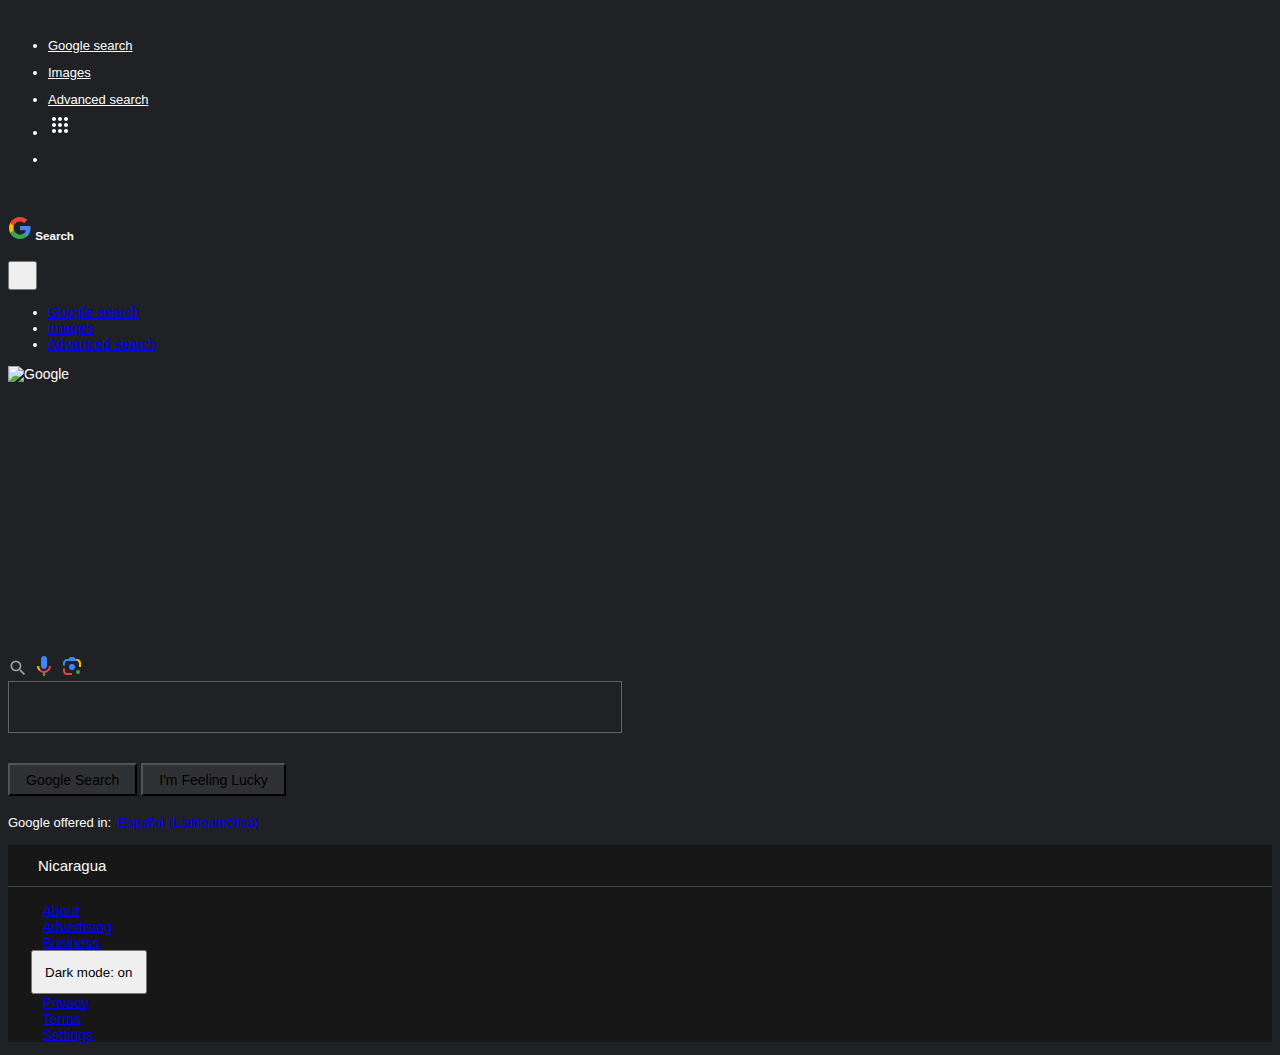
==== commit 11acc6f4: "fix: fixing dark mode bugs and refactoring code 🐛" ====
--- a/index.html
+++ b/index.html
@@ -15,7 +15,7 @@
         <div class="container-fluid">
             <button class="btn" type="button" data-bs-toggle="offcanvas" data-bs-target="#offcanvasExample"
                 aria-controls="offcanvasExample" id="menu">
-                <svg xmlns="http://www.w3.org/2000/svg" width="20" height="20" fill="#fff" class="bi bi-list"
+                <svg xmlns="http://www.w3.org/2000/svg" width="20" height="20" fill="currentColor" class="bi bi-list"
                     viewBox="0 0 16 16">
                     <path fill-rule="evenodd"
                         d="M2.5 12a.5.5 0 0 1 .5-.5h10a.5.5 0 0 1 0 1H3a.5.5 0 0 1-.5-.5m0-4a.5.5 0 0 1 .5-.5h10a.5.5 0 0 1 0 1H3a.5.5 0 0 1-.5-.5m0-4a.5.5 0 0 1 .5-.5h10a.5.5 0 0 1 0 1H3a.5.5 0 0 1-.5-.5" />
@@ -54,7 +54,7 @@
 
     <!-- Offcanvas mobile menu -->
     
-    <div class="offcanvas offcanvas-start text-bg-dark  " tabindex="-1" id="offcanvasExample" aria-labelledby="offcanvasExampleLabel">
+    <div class="offcanvas offcanvas-start" tabindex="-1" id="offcanvasExample" aria-labelledby="offcanvasExampleLabel">
         <div class="offcanvas-header">
             <h5 class="offcanvas-title" id="offcanvasExampleLabel">
                 <svg xmlns="http://www.w3.org/2000/svg" height="24" viewBox="0 0 24 24" width="24"><path d="M22.56 12.25c0-.78-.07-1.53-.2-2.25H12v4.26h5.92c-.26 1.37-1.04 2.53-2.21 3.31v2.77h3.57c2.08-1.92 3.28-4.74 3.28-8.09z" fill="#4285F4"/><path d="M12 23c2.97 0 5.46-.98 7.28-2.66l-3.57-2.77c-.98.66-2.23 1.06-3.71 1.06-2.86 0-5.29-1.93-6.16-4.53H2.18v2.84C3.99 20.53 7.7 23 12 23z" fill="#34A853"/><path d="M5.84 14.09c-.22-.66-.35-1.36-.35-2.09s.13-1.43.35-2.09V7.07H2.18C1.43 8.55 1 10.22 1 12s.43 3.45 1.18 4.93l2.85-2.22.81-.62z" fill="#FBBC05"/><path d="M12 5.38c1.62 0 3.06.56 4.21 1.64l3.15-3.15C17.45 2.09 14.97 1 12 1 7.7 1 3.99 3.47 2.18 7.07l3.66 2.84c.87-2.6 3.3-4.53 6.16-4.53z" fill="#EA4335"/><path d="M1 1h22v22H1z" fill="none"/></svg>
@@ -122,7 +122,7 @@
                     <li class=""><a href="#" class="nav-link">About</a></li>
                     <li class=""><a href="#" class="nav-link">Advertising</a></li>
                     <li class=""><a href="#" class="nav-link">Business</a></li>
-                    <li class=""><a href="#" id="theme-toggle" data-bs-theme-value="light" class="nav-link">Dark mode: on</a></li>
+                    <li class=""><button id="theme-toggle" data-bs-theme-value="light" class="nav-link">Dark mode: on</button></li>
                 </div>
                 <div class="d-flex">
                     <li class=""><a href="#" class="nav-link">Privacy</a></li>
--- a/assets/css/index.css
+++ b/assets/css/index.css
@@ -152,7 +152,7 @@
 }
 
 .navbar .nav-link:hover,
-.navbar-nav .nav-link:hover {
+.navbar-nav .nav-link:hover, .quick-links .nav-link:hover {
     text-decoration: underline;
 }
 
@@ -166,9 +166,9 @@
     padding: 0 22.5px;
 }
 
-.quick-links a {
+.quick-links a, button {
     white-space: nowrap;
-    padding: 12.5px;
+    padding: 12.5px !important;
 }
 
 .quick-links div.d-flex {
@@ -278,9 +278,9 @@
         }
     }
 
-    .quick-links a {
-        font-size: 12px;
-        padding: 6px;
+    .quick-links a, button {
+        font-size: 12px !important;
+        padding: 6px !important;
     }
 
     .google-btns, .google-btns input {
